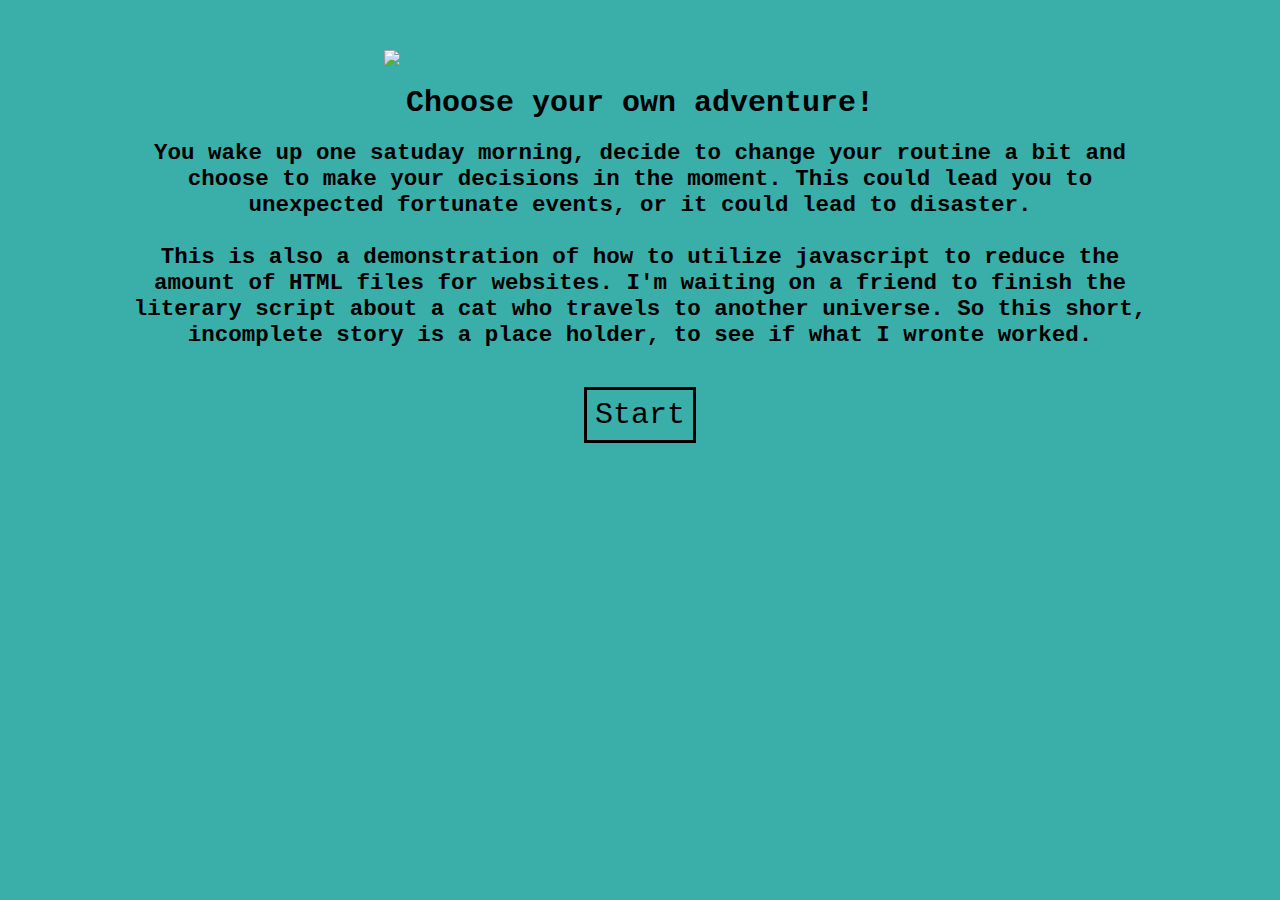
==== index.html @ 2d9fd60f "Add files via upload" ====
<!DOCTYPE html>
<html lang="en">
  <head>
    <meta charset="UTF-8" />
    <meta http-equiv="X-UA-Compatible" content="IE=edge" />
    <meta name="viewport" content="width=device-width, initial-scale=1.0" />
    <title>Choose Your Own!</title>
    <link rel="stylesheet" href="index.css" />
    <script defer src="CYO.js"></script>
    <link rel="shorcut icon" type="image/png" href="images/favicon.ico">
  </head>
  <body>
    <div class="container">
      <img loading="eager" class="CYO" src="/CYO/images/adventurecat.jpg" />
      <div class="text">
        <h1>Choose your own adventure!</h1>
        <h2>
         You wake up one satuday morning, decide to change your routine a bit and choose to make your decisions in the moment. This could lead you to unexpected fortunate events, or it could lead to disaster.<br><br>
         This is also a demonstration of how to utilize javascript to reduce the amount of HTML files for websites. I'm waiting on a friend to finish the literary script about a cat who travels to another universe. So this short, incomplete story is a place holder, to see if what I wronte worked. 
        </h2>
        <div class="start">
          <a class="go" href="CYO.html">Start</a>
        </div>
      </div>
    </div>
    
  </body>
  
    <div>

    </div>
  </div>
  <script defer src="CYO.js"></script>
</html>
---- index.css ----
*, *::before, *::after {
    box-sizing: border-box;
    font-family:'Courier New', Courier, monospace;
}



html{
    
    background: #3aafa9;
}

body{
    padding: 0;
    margin: 0;
    display: flex;
    justify-content: center;
    align-items: center;
}

.link:hover{
    border: 0px solid;
}

.container{
    margin-top: 50px;
    max-width: 80%;
    max-height: 80%;

}

.start{
    margin-top: 50px;


}

a{  
    margin-bottom: 50px;
    font-size: max(1.5vmax,30px);
    background-color: none;
    border: 3px solid black;
    text-decoration: none;
    color: black;
    padding: 8px;
    animation: transitionIn1 3s;
}

a:hover {
    border: 6px solid black;
    font-weight:900 ;
}

.CYO{
    display: block;
    width: 50%;
    margin-left: auto;
    margin-right: auto;
    max-width: 650px;
    min-width: 250px;
    animation: transitionIn1 2.5s;
}

.text{
    text-align: center;
    font-size: max(1vmax,15px);
    margin-bottom: 50px;
}



h1{
    animation: transitionIn1 1s;
}

h2{
    animation: transitionIn1 1.5s;
}



    @keyframes transitionIn1{
        from{
            opacity: 0;
            transform:translateY(-75px)
        }
    
        to{
            opacity: 1;
            transform: translateY(0px);
        }
    }
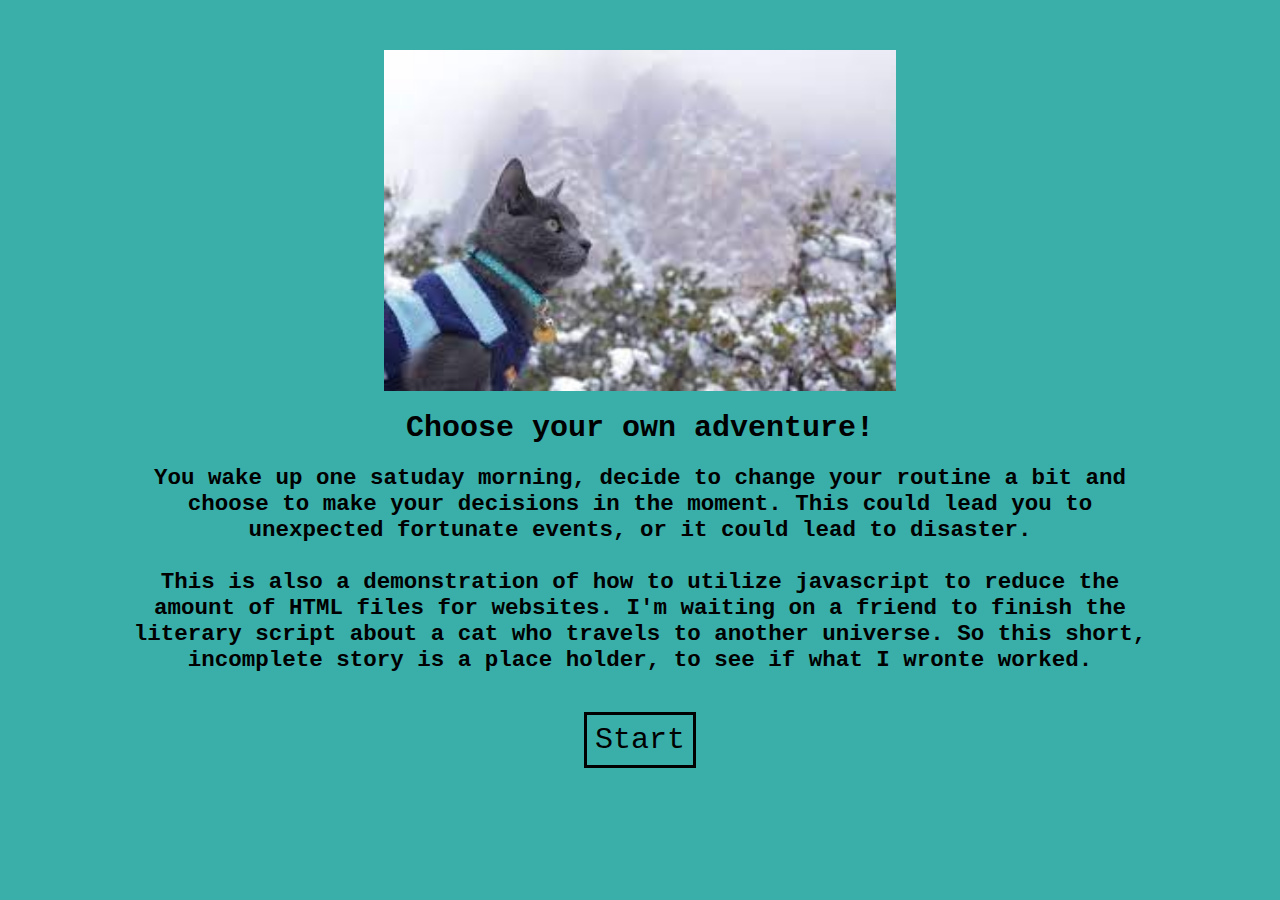
==== commit 12a1f642: "Update index.html" ====
--- a/index.html
+++ b/index.html
@@ -11,7 +11,7 @@
   </head>
   <body>
     <div class="container">
-      <img loading="eager" class="CYO" src="/CYO/images/adventurecat.jpg" />
+      <img loading="eager" class="CYO" src="images/adventurecat.jpg" />
       <div class="text">
         <h1>Choose your own adventure!</h1>
         <h2>
